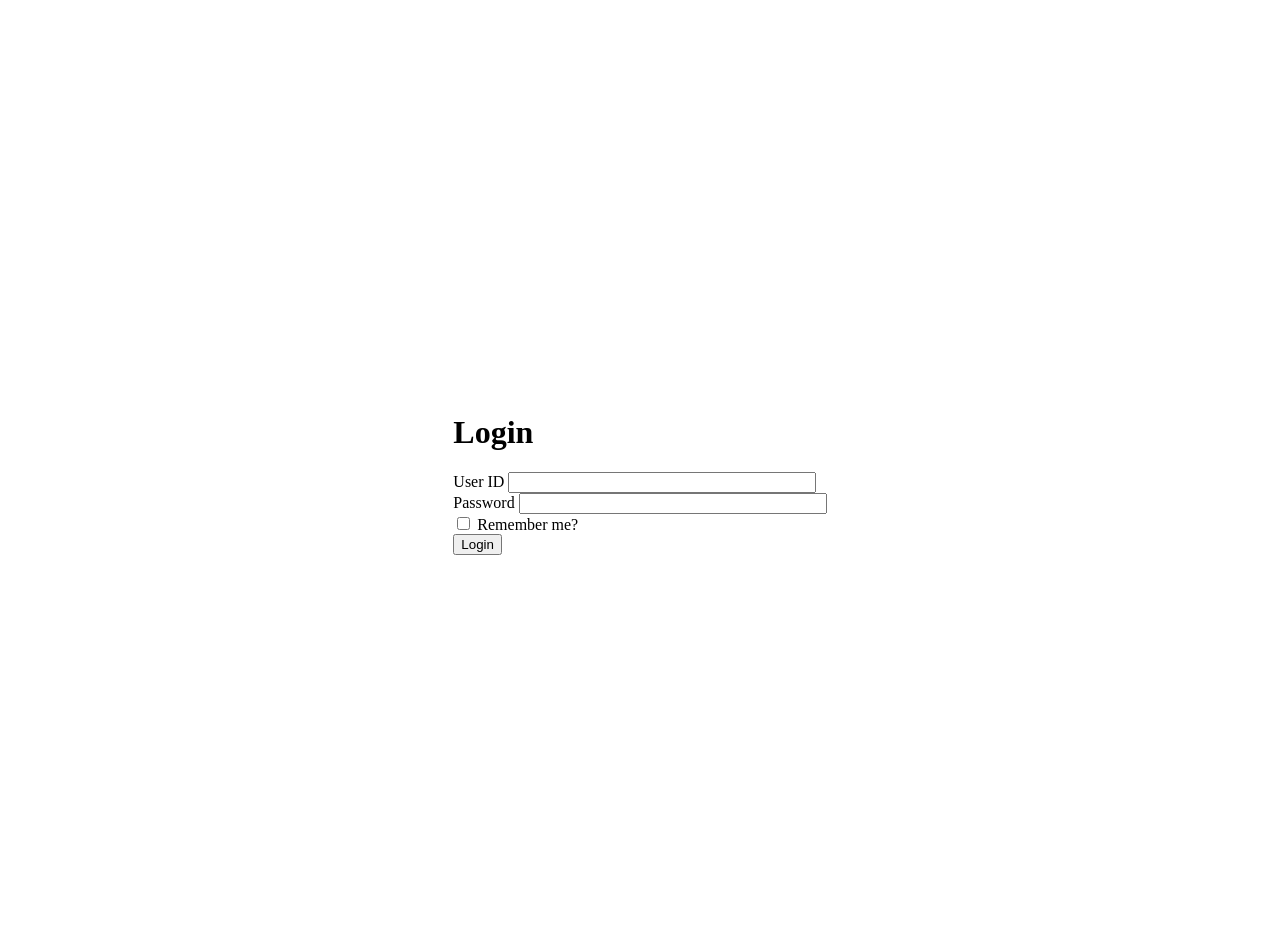
==== Source/Hosts/Cookie/LowCodeApp.Client/wwwroot/login.html @ cdb86131 "Codeer.LowCode.Blazorの開始用のリポジトリ" ====
<!DOCTYPE html>
<html lang="en">
<head>
  <meta charset="utf-8" />
  <meta name="viewport" content="width=device-width, initial-scale=1" />
  <base href="/" />
  <title>Login</title>

  <link href="css/bootstrap/bootstrap.min.css" rel="stylesheet" />
  <link href="css/app.css" rel="stylesheet" />
  <link rel="icon" type="image/png" href="favicon.png" />
  <style>
    .empty-center {
      padding: 16px;
      height: 100vh;
      display: flex;
      align-items: center;
      justify-content: center;
    }
  </style>
</head>
<body>
  <div class="empty-center">
    <div>
      <h1>Login</h1>
      <form id="LoginForm" novalidate>
        <div class="mb-2">
          User ID
          <input id="Id" name="Id" type="text" style="width:300px" class="form-control" autocomplete="username" required />
        </div>
        <div class="mb-2">
          Password
          <input id="Password" name="Password" type="password" style="width:300px" class="form-control" autocomplete="current-password" required />
        </div>
        <div class="mb-3">
          <input id="IsPersistent" name="IsPersistent" type="checkbox" />
          <label for="IsPersistent" class="ms-1">Remember me?</label>
        </div>
        <button id="LoginButton" type="submit" class="btn btn-primary">Login</button>
        <div id="ErrorMessage" class="text-danger mt-3" style="display:none;">Login failed.</div>
      </form>
    </div>
  </div>

  <script>
    const params = new URLSearchParams(location.search);
    const redirect = sanitizeReturnUrl(params.get("returnUrl"));

    (async () => {
      if (window.__blazorStarted) location.reload();
    })();

    document.getElementById("LoginForm").addEventListener("submit", async (e) => {
      e.preventDefault();

      const id = document.getElementById("Id").value;
      const password = document.getElementById("Password").value;
      const isPersistent = document.getElementById("IsPersistent").checked;

      if (!id || !password) {
        showError(); return;
      }

      const btn = document.getElementById("LoginButton");
      const err = document.getElementById("ErrorMessage");
      btn.disabled = true;
      err.style.display = "none";

      try {
        const token = await getAntiforgeryToken();
        const res = await fetch("/api/account/login", {
          method: "POST",
          headers: { "Content-Type": "application/json", "X-ANTIFORGERY-TOKEN":token },
          body: JSON.stringify({ Id: id, Password: password, IsPersistent: isPersistent }),
          credentials: "include",
          cache: "no-store"
        });

        if (res.ok) {
          const me = await fetch("/api/account/current_user", { credentials: "include", cache: "no-store" });
          if (me.ok) {
            const j = await me.json();
            const uid = (j?.value ?? j?.Value ?? "").trim();
            if (uid) {
              if (redirect === "/" || redirect === "") location.href = "/";
              else location.href = redirect;
              return;
            }
          }
          showError();
        } else {
          showError();
        }
      } catch {
        showError();
      } finally {
        btn.disabled = false;
      }
    });
    async function getAntiforgeryToken() {
      try {
        await fetch("/api/account/antiforgery", { credentials: "include", cache: "no-store" });
      } catch { }
      return getCookie("X-ANTIFORGERY-TOKEN");
    }
    function getCookie(name) {
      return document.cookie
        .split("; ")
        .find(x => x.startsWith(name + "="))
        ?.split("=")[1] ?? "";
    }
    function showError() {
      const el = document.getElementById("ErrorMessage");
      el.textContent = "Login failed";
      el.style.display = "block";
    }
    function sanitizeReturnUrl(u) {
      try {
        if (!u) return "/";
        if (!u.startsWith("/")) return "/";
        if (u.startsWith("//")) return "/";
        return u;
      } catch { return "/"; }
    }
  </script>
</body>
</html>
---- Source/Hosts/Cookie/LowCodeApp.Client/wwwroot/css/app.css ----
@import url('open-iconic/font/css/open-iconic-bootstrap.min.css');

html, body {
    font-family: 'Helvetica Neue', Helvetica, Arial, sans-serif;
}

h1:focus {
    outline: none;
}

a, .btn-link {
    color: #0071c1;
}

.btn-primary {
    color: #fff;
    background-color: #1b6ec2;
    border-color: #1861ac;
}

.btn:focus, .btn:active:focus, .btn-link.nav-link:focus, .form-control:focus, .form-check-input:focus {
  box-shadow: 0 0 0 0.1rem white, 0 0 0 0.25rem #258cfb;
}

button.image-button.focus-visual:focus {
  box-shadow: 0 0 0 0.1rem white, 0 0 0 0.25rem #258cfb;
}

.content {
    padding-top: 1.1rem;
}

.valid.modified:not([type=checkbox]) {
    outline: 1px solid #26b050;
}

.invalid {
    outline: 1px solid red;
}

.validation-message {
    color: red;
}

#blazor-error-ui {
    background: lightyellow;
    bottom: 0;
    box-shadow: 0 -1px 2px rgba(0, 0, 0, 0.2);
    display: none;
    left: 0;
    padding: 0.6rem 1.25rem 0.7rem 1.25rem;
    position: fixed;
    width: 100%;
    z-index: 1000;
}

    #blazor-error-ui .dismiss {
        cursor: pointer;
        position: absolute;
        right: 0.75rem;
        top: 0.5rem;
    }

.blazor-error-boundary {
    background: url([data-uri]) no-repeat 1rem/1.8rem, #b32121;
    padding: 1rem 1rem 1rem 3.7rem;
    color: white;
}

    .blazor-error-boundary::after {
        content: "An error has occurred."
    }

.loading-progress {
    position: relative;
    display: block;
    width: 8rem;
    height: 8rem;
    margin: 20vh auto 1rem auto;
}

    .loading-progress circle {
        fill: none;
        stroke: #e0e0e0;
        stroke-width: 0.6rem;
        transform-origin: 50% 50%;
        transform: rotate(-90deg);
    }

        .loading-progress circle:last-child {
            stroke: #1b6ec2;
            stroke-dasharray: calc(3.141 * var(--blazor-load-percentage, 0%) * 0.8), 500%;
            transition: stroke-dasharray 0.05s ease-in-out;
        }

.loading-progress-text {
    position: absolute;
    text-align: center;
    font-weight: bold;
    inset: calc(20vh + 3.25rem) 0 auto 0.2rem;
}

    .loading-progress-text:after {
        content: var(--blazor-load-percentage-text, "Loading");
    }

.nav-link {
  padding: 0.5rem 1rem;
}

.app-init-note {
  color: #1B6EFF;
  margin-top: 10px;
  text-align: center;
  font-size: .9rem;
  line-height: 1.2;
  animation: fadePulse 1.6s ease-in-out infinite;
}
@keyframes fadePulse {
  0%   { opacity: .45; }
  50%  { opacity: 1; }
  100% { opacity: .45; }
}
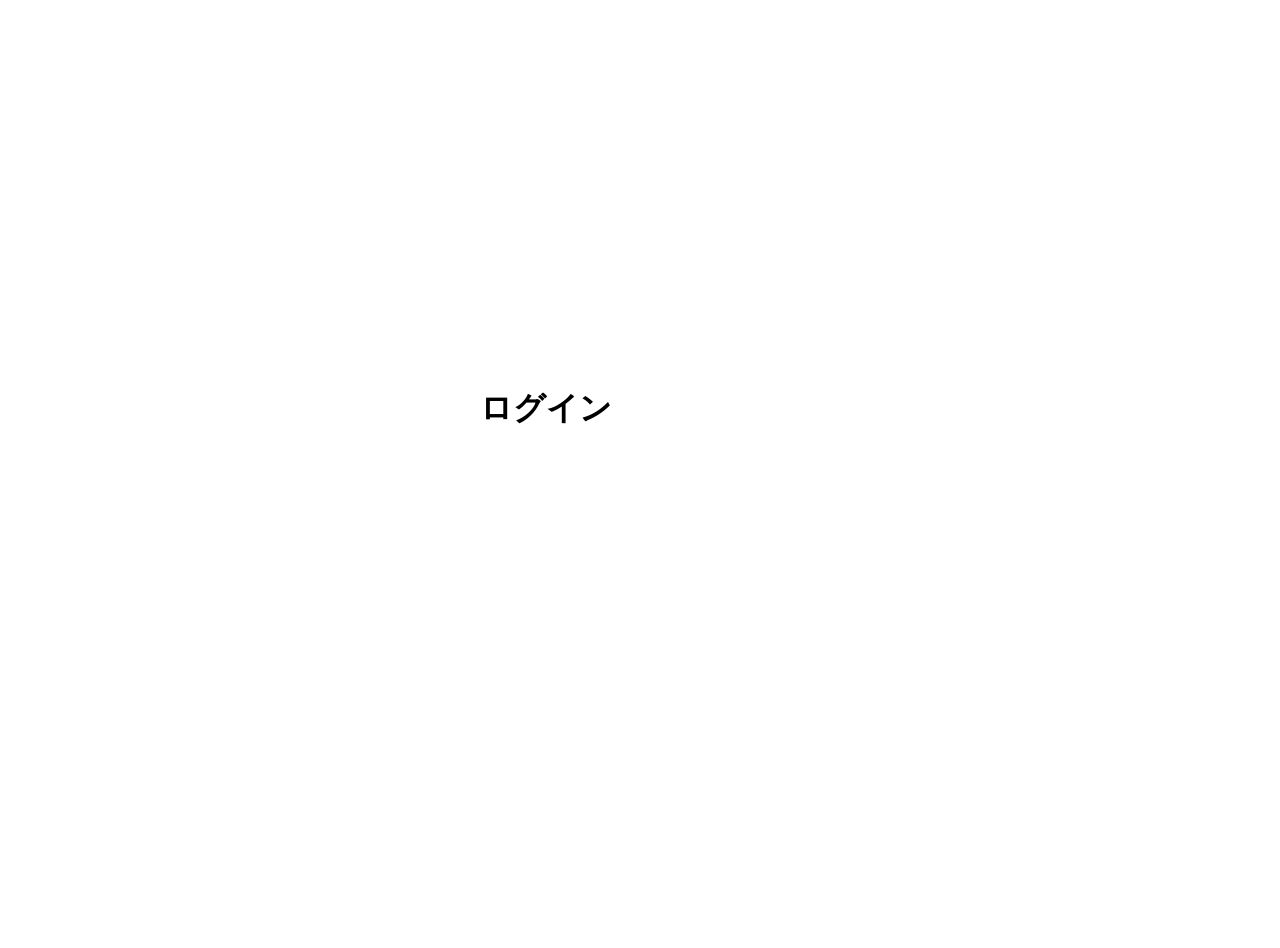
==== commit ea94d576: "画面調整" ====
--- a/Source/Hosts/Cookie/LowCodeApp.Client/wwwroot/login.html
+++ b/Source/Hosts/Cookie/LowCodeApp.Client/wwwroot/login.html
@@ -1,127 +1,102 @@
 <!DOCTYPE html>
-<html lang="en">
+<html lang="ja">
 <head>
   <meta charset="utf-8" />
   <meta name="viewport" content="width=device-width, initial-scale=1" />
   <base href="/" />
-  <title>Login</title>
+  <title>ログイン</title>
 
   <link href="css/bootstrap/bootstrap.min.css" rel="stylesheet" />
   <link href="css/app.css" rel="stylesheet" />
   <link rel="icon" type="image/png" href="favicon.png" />
   <style>
+    /* 見た目はここで変える。流れ (ID/パスワード → 二要素認証、外部 IdP のボタン) は login.js が担う。
+       タイトル・ロゴ・案内文はデザインの AppSettings > LoginPage から入る (要素の id は login.js が参照するので変えない) */
     .empty-center {
       padding: 16px;
-      height: 100vh;
+      min-height: 100vh;
       display: flex;
       align-items: center;
       justify-content: center;
+    }
+    .login-box {
+      width: 320px;
+    }
+    .login-box input.form-control {
+      width: 100%;
+    }
+    #Logo {
+      max-width: 320px;
+      max-height: 96px;
+      margin-bottom: 12px;
+    }
+    #Providers a {
+      display: block;
+      margin-bottom: 8px;
+    }
+    #QrImage {
+      width: 200px;
+      height: 200px;
+    }
+    /* login_options を読むまでフォームを隠してちらつきを抑える */
+    body:not(.ready) .login-box form,
+    body:not(.ready) #Providers {
+      visibility: hidden;
     }
   </style>
 </head>
 <body>
   <div class="empty-center">
-    <div>
-      <h1>Login</h1>
+    <div class="login-box">
+      <img id="Logo" alt="" style="display:none;" />
+      <h1 id="Title">ログイン</h1>
+      <p id="Message" class="text-muted" style="display:none; white-space: pre-line;"></p>
+
+      <!-- ID/パスワード (サーバーの AllowPasswordLogin が false なら出ない) -->
       <form id="LoginForm" novalidate>
         <div class="mb-2">
-          User ID
-          <input id="Id" name="Id" type="text" style="width:300px" class="form-control" autocomplete="username" required />
+          ユーザー ID
+          <input id="Id" name="Id" type="text" class="form-control" autocomplete="username" required />
         </div>
         <div class="mb-2">
-          Password
-          <input id="Password" name="Password" type="password" style="width:300px" class="form-control" autocomplete="current-password" required />
+          パスワード
+          <input id="Password" name="Password" type="password" class="form-control" autocomplete="current-password" required />
         </div>
         <div class="mb-3">
           <input id="IsPersistent" name="IsPersistent" type="checkbox" />
-          <label for="IsPersistent" class="ms-1">Remember me?</label>
+          <label for="IsPersistent" class="ms-1">ログイン状態を保持する</label>
         </div>
-        <button id="LoginButton" type="submit" class="btn btn-primary">Login</button>
-        <div id="ErrorMessage" class="text-danger mt-3" style="display:none;">Login failed.</div>
+        <button id="LoginButton" type="submit" class="btn btn-primary">ログイン</button>
       </form>
+
+      <!-- 二要素認証 (ユーザーモジュールに TotpSecretField があるときだけ、パスワード成功後にこちらへ切り替わる) -->
+      <form id="TotpForm" novalidate style="display:none;">
+        <div id="TotpSetup" class="mb-3" style="display:none;">
+          <p class="mb-2">認証アプリ (Google Authenticator、Microsoft Authenticator など) で QR コードを読み取り、表示された 6 桁のコードを入力してください。</p>
+          <img id="QrImage" alt="認証アプリ登録用の QR コード" class="border mb-2" />
+          <div class="small text-muted">
+            読み取れない場合はこのキーを手入力してください:<br />
+            <code id="SecretText"></code>
+          </div>
+        </div>
+        <div id="TotpPrompt" class="mb-2" style="display:none;">
+          認証アプリに表示されている 6 桁のコードを入力してください。
+        </div>
+        <div class="mb-3">
+          認証コード
+          <input id="TotpCode" name="TotpCode" type="text" class="form-control"
+                 inputmode="numeric" pattern="[0-9]*" maxlength="6" autocomplete="one-time-code" required />
+        </div>
+        <button id="VerifyButton" type="submit" class="btn btn-primary">確認</button>
+        <button id="BackButton" type="button" class="btn btn-secondary ms-1">戻る</button>
+      </form>
+
+      <!-- 外部 IdP (サーバーに設定されたものだけ login.js がボタンを並べる) -->
+      <div id="Providers" class="mt-3"></div>
+      <div id="ErrorMessage" class="text-danger mt-3" style="display:none;"></div>
     </div>
   </div>
 
-  <script>
-    const params = new URLSearchParams(location.search);
-    const redirect = sanitizeReturnUrl(params.get("returnUrl"));
-
-    (async () => {
-      if (window.__blazorStarted) location.reload();
-    })();
-
-    document.getElementById("LoginForm").addEventListener("submit", async (e) => {
-      e.preventDefault();
-
-      const id = document.getElementById("Id").value;
-      const password = document.getElementById("Password").value;
-      const isPersistent = document.getElementById("IsPersistent").checked;
-
-      if (!id || !password) {
-        showError(); return;
-      }
-
-      const btn = document.getElementById("LoginButton");
-      const err = document.getElementById("ErrorMessage");
-      btn.disabled = true;
-      err.style.display = "none";
-
-      try {
-        const token = await getAntiforgeryToken();
-        const res = await fetch("/api/account/login", {
-          method: "POST",
-          headers: { "Content-Type": "application/json", "X-ANTIFORGERY-TOKEN":token },
-          body: JSON.stringify({ Id: id, Password: password, IsPersistent: isPersistent }),
-          credentials: "include",
-          cache: "no-store"
-        });
-
-        if (res.ok) {
-          const me = await fetch("/api/account/current_user", { credentials: "include", cache: "no-store" });
-          if (me.ok) {
-            const j = await me.json();
-            const uid = (j?.value ?? j?.Value ?? "").trim();
-            if (uid) {
-              if (redirect === "/" || redirect === "") location.href = "/";
-              else location.href = redirect;
-              return;
-            }
-          }
-          showError();
-        } else {
-          showError();
-        }
-      } catch {
-        showError();
-      } finally {
-        btn.disabled = false;
-      }
-    });
-    async function getAntiforgeryToken() {
-      try {
-        await fetch("/api/account/antiforgery", { credentials: "include", cache: "no-store" });
-      } catch { }
-      return getCookie("X-ANTIFORGERY-TOKEN");
-    }
-    function getCookie(name) {
-      return document.cookie
-        .split("; ")
-        .find(x => x.startsWith(name + "="))
-        ?.split("=")[1] ?? "";
-    }
-    function showError() {
-      const el = document.getElementById("ErrorMessage");
-      el.textContent = "Login failed";
-      el.style.display = "block";
-    }
-    function sanitizeReturnUrl(u) {
-      try {
-        if (!u) return "/";
-        if (!u.startsWith("/")) return "/";
-        if (u.startsWith("//")) return "/";
-        return u;
-      } catch { return "/"; }
-    }
-  </script>
+  <script src="login.js"></script>
 </body>
 </html>
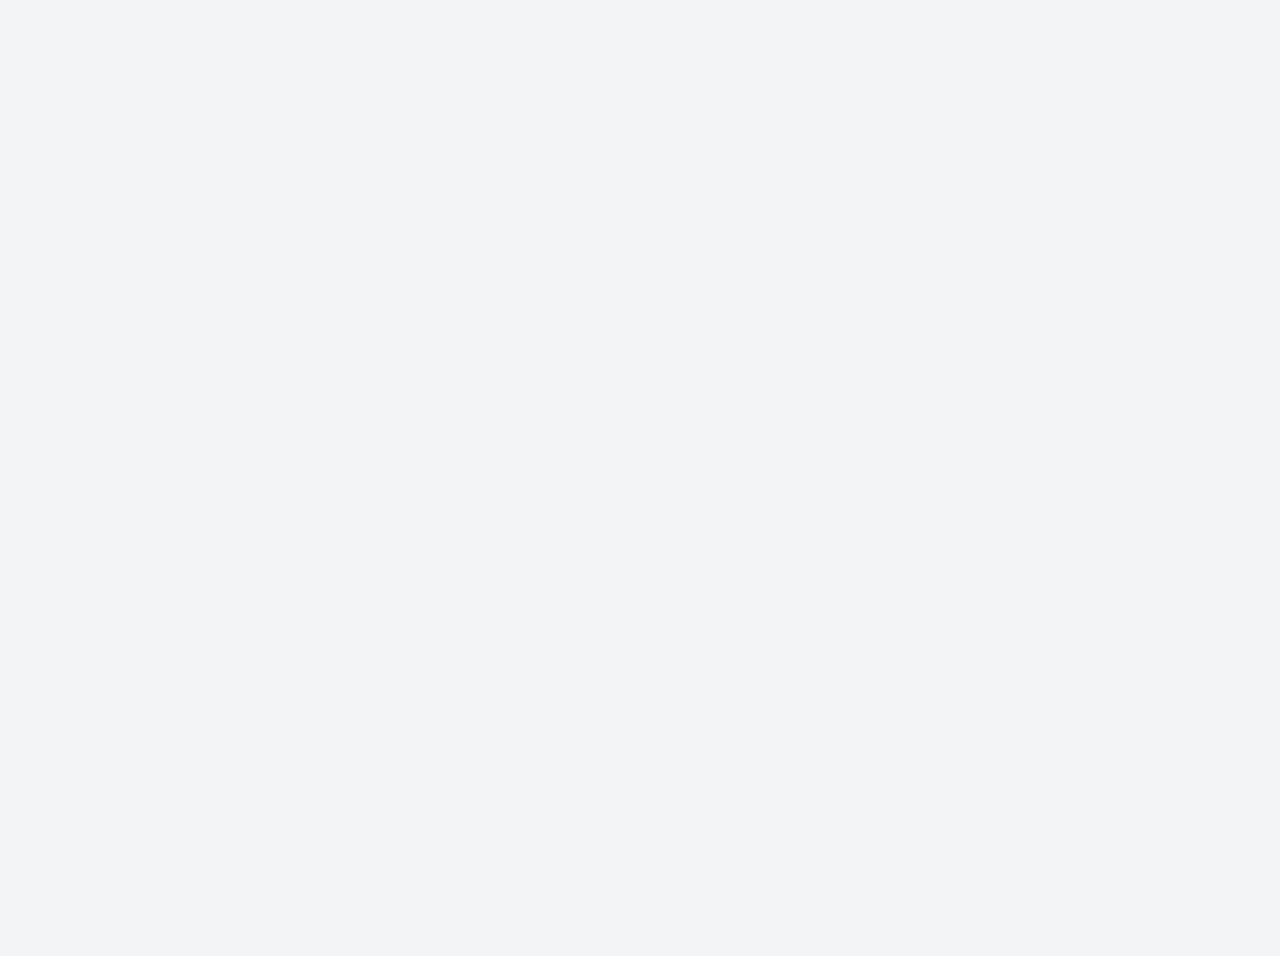
==== commit 05557e9f: "ログイン画面調整" ====
--- a/Source/Hosts/Cookie/LowCodeApp.Client/wwwroot/login.html
+++ b/Source/Hosts/Cookie/LowCodeApp.Client/wwwroot/login.html
@@ -12,88 +12,148 @@
   <style>
     /* 見た目はここで変える。流れ (ID/パスワード → 二要素認証、外部 IdP のボタン) は login.js が担う。
        タイトル・ロゴ・案内文はデザインの AppSettings > LoginPage から入る (要素の id は login.js が参照するので変えない) */
-    .empty-center {
-      padding: 16px;
-      min-height: 100vh;
+    html, body {
+      height: 100%;
+    }
+    body {
+      background: #f3f4f6;
+    }
+    .login-center {
+      min-height: 100%;
       display: flex;
       align-items: center;
       justify-content: center;
+      padding: 24px 16px;
     }
-    .login-box {
-      width: 320px;
+    .login-card {
+      width: 100%;
+      max-width: 400px;
+      background: #fff;
+      border-radius: 12px;
+      box-shadow: 0 8px 24px rgba(0, 0, 0, .08);
+      padding: 40px 36px 32px;
     }
-    .login-box input.form-control {
-      width: 100%;
+    .login-head {
+      text-align: center;
+      margin-bottom: 24px;
+    }
+    .login-head:empty {
+      display: none;
     }
     #Logo {
-      max-width: 320px;
-      max-height: 96px;
+      max-width: 240px;
+      max-height: 80px;
       margin-bottom: 12px;
     }
-    #Providers a {
-      display: block;
+    #Title {
+      font-size: 1.25rem;
+      font-weight: 500;
+      margin: 0;
+    }
+    #Message {
+      font-size: .9rem;
+      margin: 8px 0 0;
+      white-space: pre-line;
+    }
+    .form-label {
+      font-size: .875rem;
+      margin-bottom: 4px;
+    }
+    .login-card .form-control {
+      padding: 10px 12px;
+    }
+    .login-card .btn {
+      width: 100%;
+      padding: 10px 12px;
+    }
+    .login-divider {
+      display: flex;
+      align-items: center;
+      gap: 12px;
+      margin: 20px 0;
+      color: #8a8f98;
+      font-size: .8rem;
+    }
+    .login-divider::before, .login-divider::after {
+      content: "";
+      flex: 1;
+      border-top: 1px solid #e3e5e8;
+    }
+    #Providers .btn {
       margin-bottom: 8px;
     }
+    .login-options {
+      margin-top: 16px;
+      font-size: .875rem;
+    }
     #QrImage {
-      width: 200px;
-      height: 200px;
+      width: 180px;
+      height: 180px;
+      display: block;
+      margin: 0 auto 8px;
     }
-    /* login_options を読むまでフォームを隠してちらつきを抑える */
-    body:not(.ready) .login-box form,
-    body:not(.ready) #Providers {
+    #TotpForm .btn-secondary {
+      margin-top: 8px;
+    }
+    /* login_options を読むまで本体を隠してちらつきを抑える */
+    body:not(.ready) .login-card {
       visibility: hidden;
     }
   </style>
 </head>
 <body>
-  <div class="empty-center">
-    <div class="login-box">
-      <img id="Logo" alt="" style="display:none;" />
-      <h1 id="Title">ログイン</h1>
-      <p id="Message" class="text-muted" style="display:none; white-space: pre-line;"></p>
+  <div class="login-center">
+    <div class="login-card">
+      <div class="login-head" id="Head">
+        <img id="Logo" alt="" style="display:none;" />
+        <h1 id="Title" style="display:none;"></h1>
+        <p id="Message" class="text-muted" style="display:none;"></p>
+      </div>
 
       <!-- ID/パスワード (サーバーの AllowPasswordLogin が false なら出ない) -->
       <form id="LoginForm" novalidate>
-        <div class="mb-2">
-          ユーザー ID
+        <div class="mb-3">
+          <label class="form-label" for="Id">ユーザー ID</label>
           <input id="Id" name="Id" type="text" class="form-control" autocomplete="username" required />
         </div>
-        <div class="mb-2">
-          パスワード
+        <div class="mb-3">
+          <label class="form-label" for="Password">パスワード</label>
           <input id="Password" name="Password" type="password" class="form-control" autocomplete="current-password" required />
-        </div>
-        <div class="mb-3">
-          <input id="IsPersistent" name="IsPersistent" type="checkbox" />
-          <label for="IsPersistent" class="ms-1">ログイン状態を保持する</label>
         </div>
         <button id="LoginButton" type="submit" class="btn btn-primary">ログイン</button>
       </form>
 
+      <!-- 外部 IdP (サーバーに設定されたものだけ login.js がボタンを並べる。パスワードも出るときは区切り線付き) -->
+      <div id="ProviderDivider" class="login-divider" style="display:none;">または</div>
+      <div id="Providers"></div>
+
+      <!-- パスワード / 外部 IdP のどちらにも効く -->
+      <div id="Options" class="login-options form-check">
+        <input id="IsPersistent" name="IsPersistent" type="checkbox" class="form-check-input" />
+        <label for="IsPersistent" class="form-check-label">ログイン状態を保持する</label>
+      </div>
+
       <!-- 二要素認証 (ユーザーモジュールに TotpSecretField があるときだけ、パスワード成功後にこちらへ切り替わる) -->
       <form id="TotpForm" novalidate style="display:none;">
         <div id="TotpSetup" class="mb-3" style="display:none;">
-          <p class="mb-2">認証アプリ (Google Authenticator、Microsoft Authenticator など) で QR コードを読み取り、表示された 6 桁のコードを入力してください。</p>
-          <img id="QrImage" alt="認証アプリ登録用の QR コード" class="border mb-2" />
-          <div class="small text-muted">
-            読み取れない場合はこのキーを手入力してください:<br />
+          <p class="small mb-2">認証アプリ (Google Authenticator、Microsoft Authenticator など) で QR コードを読み取り、表示された 6 桁のコードを入力してください。</p>
+          <img id="QrImage" alt="認証アプリ登録用の QR コード" class="border" />
+          <div class="small text-muted text-center">
+            読み取れない場合はこのキーを手入力してください<br />
             <code id="SecretText"></code>
           </div>
         </div>
-        <div id="TotpPrompt" class="mb-2" style="display:none;">
-          認証アプリに表示されている 6 桁のコードを入力してください。
-        </div>
+        <p id="TotpPrompt" class="small mb-3" style="display:none;">認証アプリに表示されている 6 桁のコードを入力してください。</p>
         <div class="mb-3">
-          認証コード
-          <input id="TotpCode" name="TotpCode" type="text" class="form-control"
+          <label class="form-label" for="TotpCode">認証コード</label>
+          <input id="TotpCode" name="TotpCode" type="text" class="form-control text-center" style="letter-spacing: .3em;"
                  inputmode="numeric" pattern="[0-9]*" maxlength="6" autocomplete="one-time-code" required />
         </div>
         <button id="VerifyButton" type="submit" class="btn btn-primary">確認</button>
-        <button id="BackButton" type="button" class="btn btn-secondary ms-1">戻る</button>
+        <button id="BackButton" type="button" class="btn btn-outline-secondary">戻る</button>
       </form>
 
-      <!-- 外部 IdP (サーバーに設定されたものだけ login.js がボタンを並べる) -->
-      <div id="Providers" class="mt-3"></div>
-      <div id="ErrorMessage" class="text-danger mt-3" style="display:none;"></div>
+      <div id="ErrorMessage" class="text-danger small mt-3" style="display:none;"></div>
     </div>
   </div>
 
